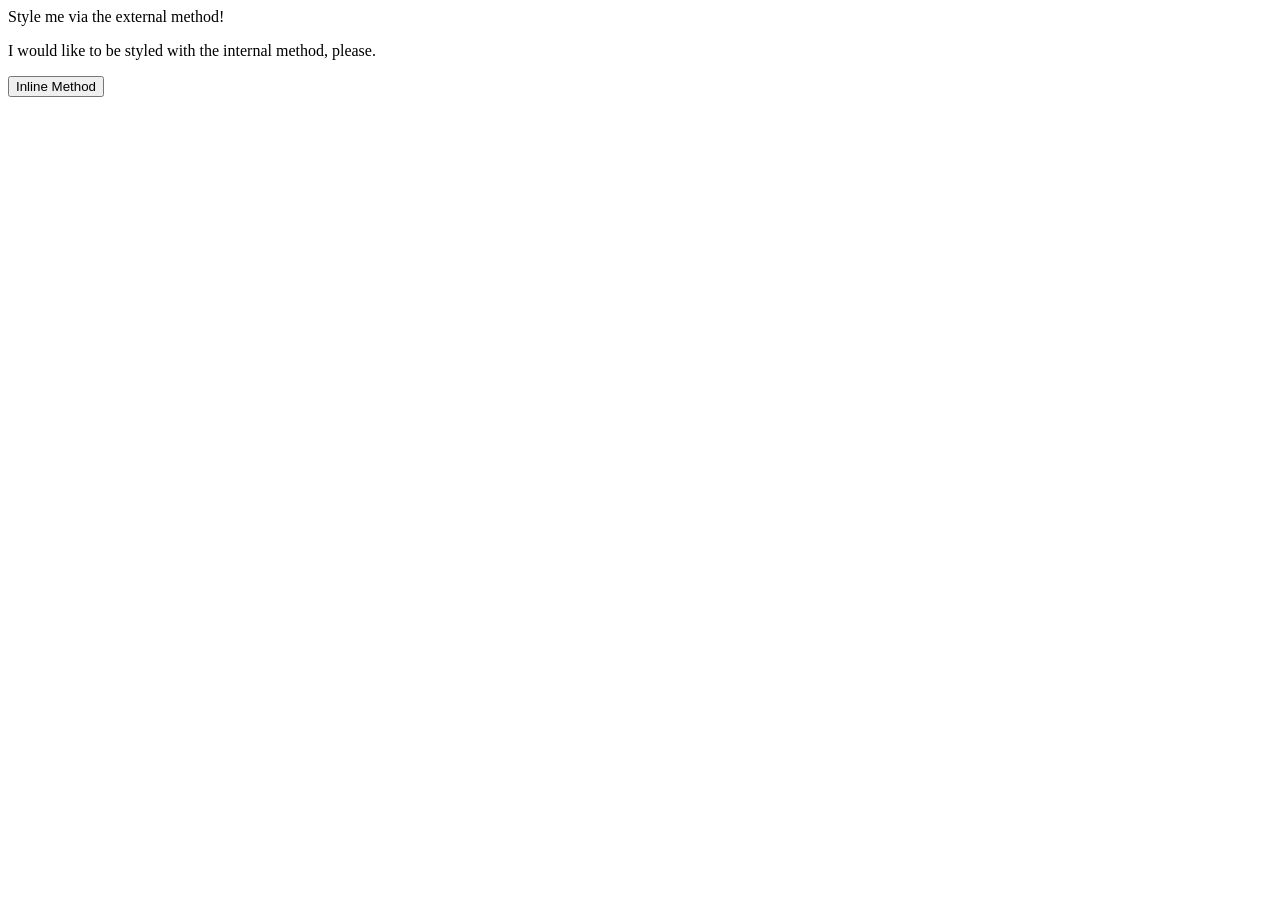
==== foundations/01-css-methods/index.html @ a9bc9edf "Update index.html" ====
<!DOCTYPE html>
<html lang="en">
  <head>
    <meta charset="UTF-8">
    <meta http-equiv="X-UA-Compatible" content="IE=edge">
    <meta name="viewport" content="width=device-width, initial-scale=1.0">
    <title>Methods for Adding CSS</title>
  </head>
  <body>
    <div style="bgcolor:red">Style me via the external method!</div>
    <p style="bgcolor:green">I would like to be styled with the internal method, please.</p>
    <button style="bgcolor:blue">Inline Method</button>
  </body>
</html>
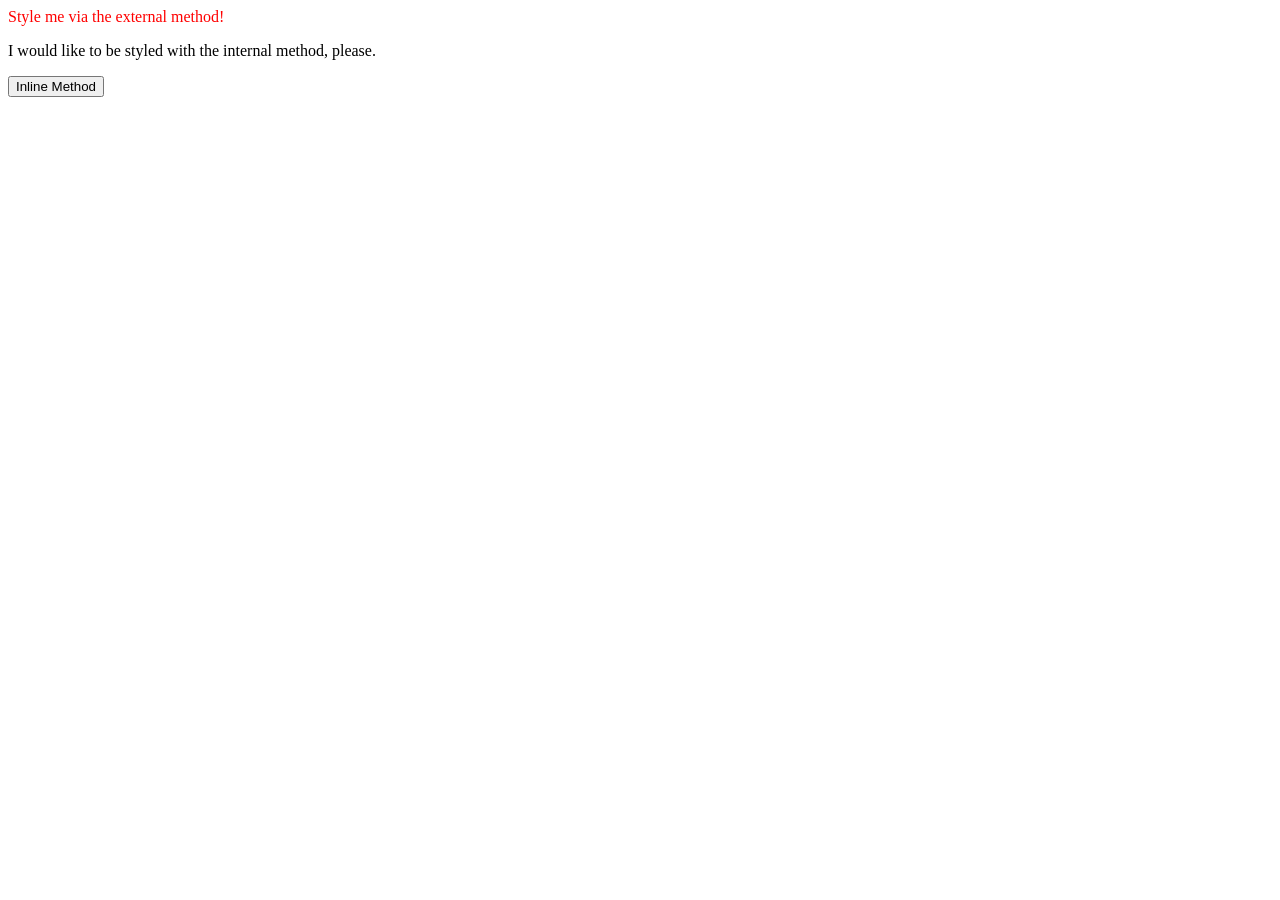
==== commit c9ec6eff: "Update index.html" ====
--- a/foundations/01-css-methods/index.html
+++ b/foundations/01-css-methods/index.html
@@ -7,7 +7,7 @@
     <title>Methods for Adding CSS</title>
   </head>
   <body>
-    <div style="bgcolor:red">Style me via the external method!</div>
+    <div style="color:red">Style me via the external method!</div>
     <p style="bgcolor:green">I would like to be styled with the internal method, please.</p>
     <button style="bgcolor:blue">Inline Method</button>
   </body>
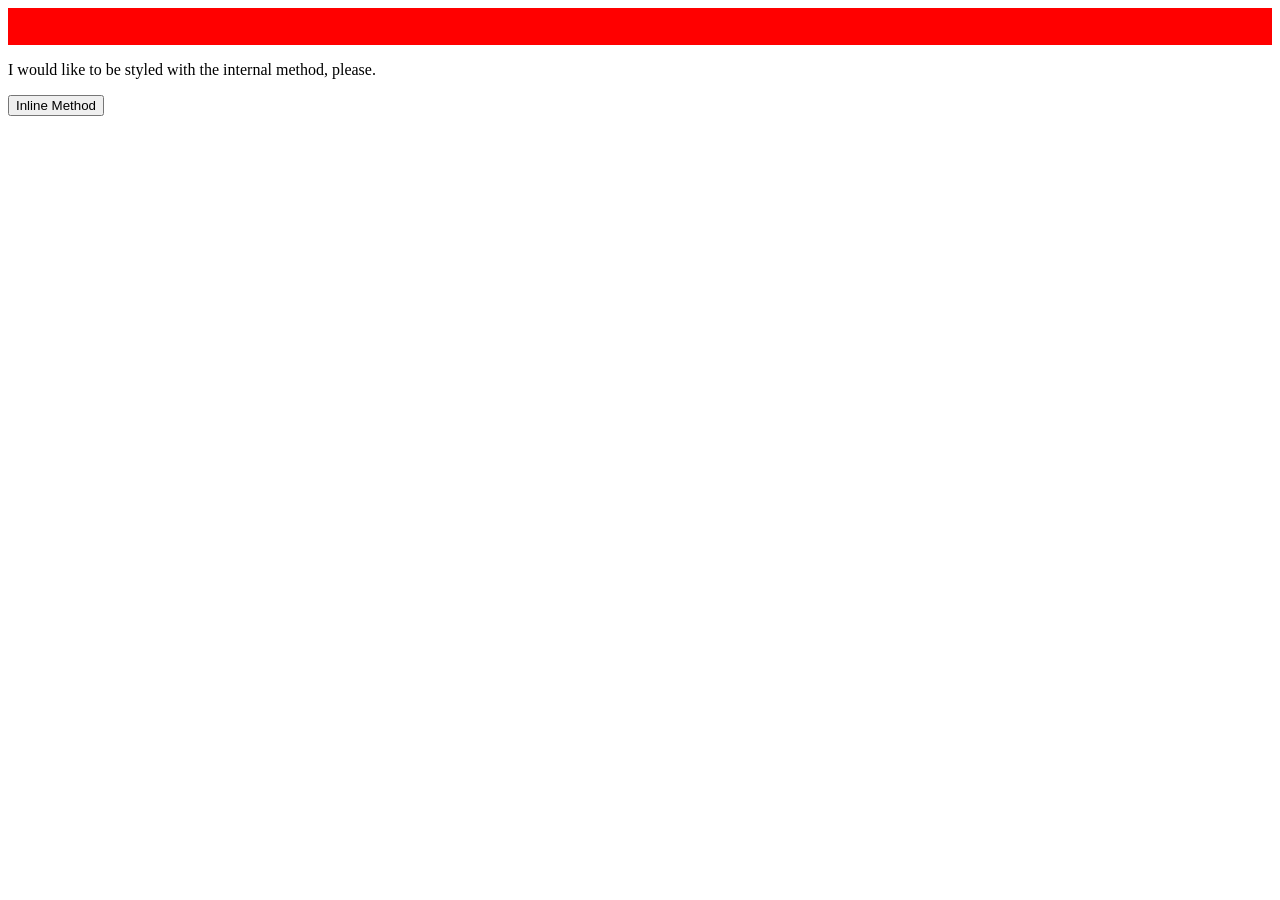
==== commit 251edc1f: "Update index.html" ====
--- a/foundations/01-css-methods/index.html
+++ b/foundations/01-css-methods/index.html
@@ -5,6 +5,7 @@
     <meta http-equiv="X-UA-Compatible" content="IE=edge">
     <meta name="viewport" content="width=device-width, initial-scale=1.0">
     <title>Methods for Adding CSS</title>
+    <link rel="stylesheet" href="style.css">
   </head>
   <body>
     <div style="color:red">Style me via the external method!</div>
--- a/foundations/01-css-methods/style.css
+++ b/foundations/01-css-methods/style.css
@@ -0,0 +1,6 @@
+div  {
+    background-color:Red;
+    color:white;
+    font-size:32px;
+    font-weight:bold;
+}
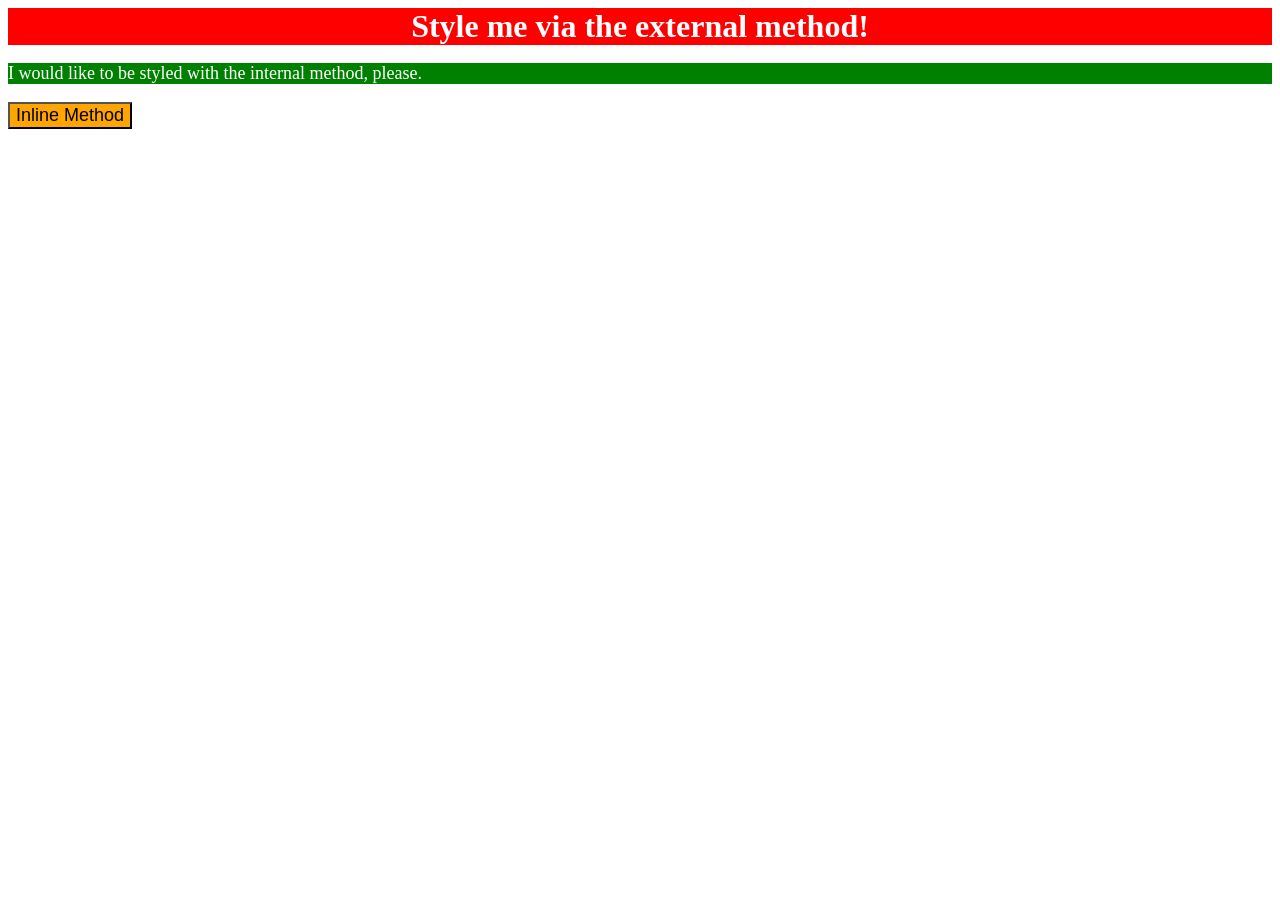
==== commit 41187e4c: "Update index.html" ====
--- a/foundations/01-css-methods/index.html
+++ b/foundations/01-css-methods/index.html
@@ -1,4 +1,28 @@
-<!DOCTYPE html>
+<html>
+    <head>
+        <title>
+            CSS-exercises
+        </title>
+        <style>
+            div  {
+    background-color:Red;
+    color: white;
+    font-size:32px;
+    text-align: center;
+     }
+    p {
+        background-color: green;
+        color: white;
+        font-size: 18px;
+    }
+    button{
+        background-color: orange;
+        font-size: 18px;
+    }
+        </style>
+    </head>
+    <body>
+        <!DOCTYPE html>
 <html lang="en">
   <head>
     <meta charset="UTF-8">
@@ -8,8 +32,10 @@
     <link rel="stylesheet" href="style.css">
   </head>
   <body>
-    <div style="color:red">Style me via the external method!</div>
-    <p style="bgcolor:green">I would like to be styled with the internal method, please.</p>
-    <button style="bgcolor:blue">Inline Method</button>
+    <div >Style me via the external method!</div>
+    <p >I would like to be styled with the internal method, please.</p>
+    <button>Inline Method</button>
   </body>
 </html>
+    </body>
+</html>
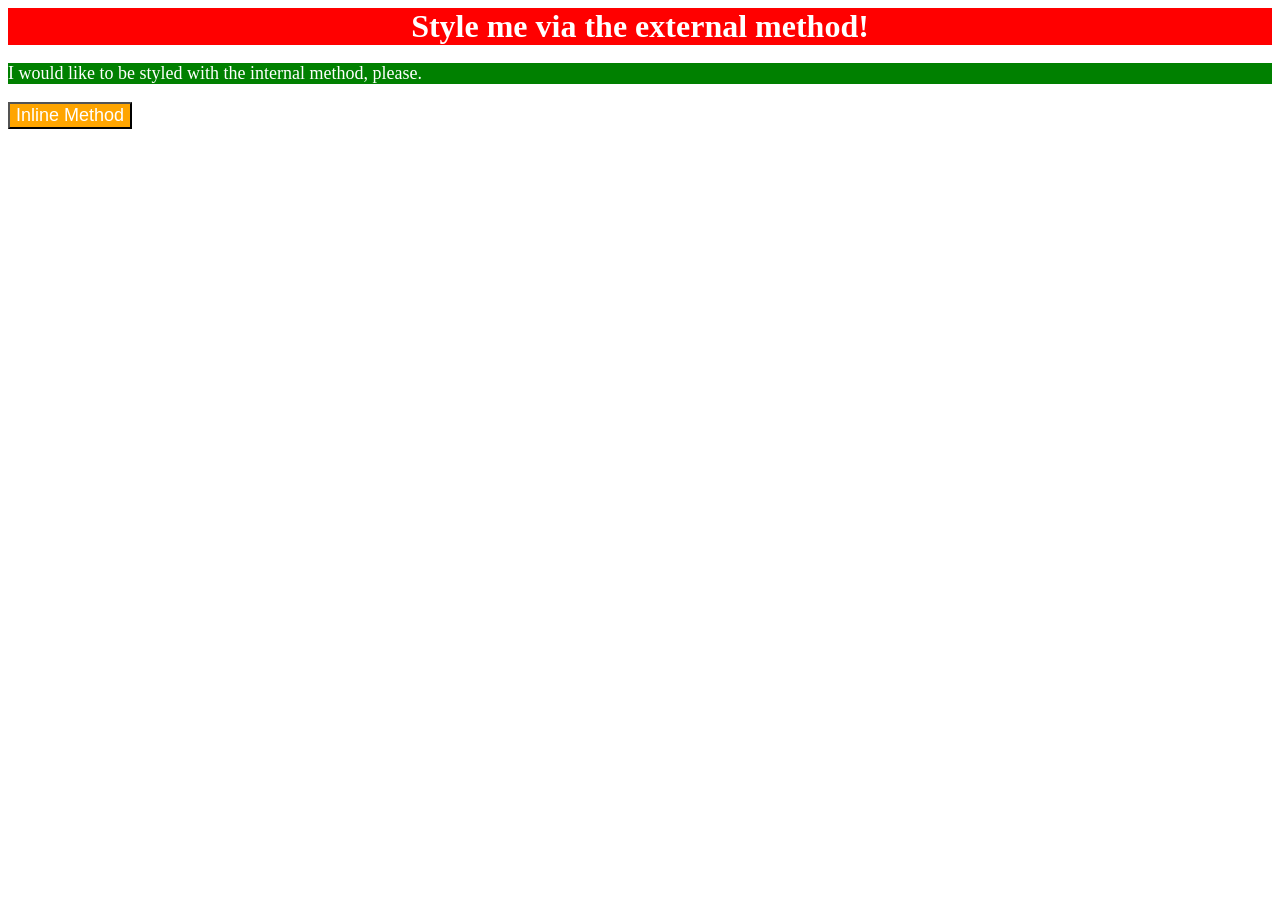
==== commit 67ca621b: "Add files via upload" ====
--- a/foundations/01-css-methods/index.html
+++ b/foundations/01-css-methods/index.html
@@ -1,41 +1,22 @@
-<html>
-    <head>
-        <title>
-            CSS-exercises
-        </title>
-        <style>
-            div  {
-    background-color:Red;
-    color: white;
-    font-size:32px;
-    text-align: center;
-     }
-    p {
-        background-color: green;
-        color: white;
-        font-size: 18px;
-    }
-    button{
-        background-color: orange;
-        font-size: 18px;
-    }
-        </style>
-    </head>
-    <body>
-        <!DOCTYPE html>
+<!DOCTYPE html>
 <html lang="en">
   <head>
+    <link rel="stylesheet" href="styles.css">
+    <style>
+      p {
+        background-color: green; 
+        font-size: 18px;
+        color: white;
+      }
+    </style>  
     <meta charset="UTF-8">
     <meta http-equiv="X-UA-Compatible" content="IE=edge">
     <meta name="viewport" content="width=device-width, initial-scale=1.0">
     <title>Methods for Adding CSS</title>
-    <link rel="stylesheet" href="style.css">
   </head>
   <body>
-    <div >Style me via the external method!</div>
-    <p >I would like to be styled with the internal method, please.</p>
-    <button>Inline Method</button>
+    <div class="divs">Style me via the external method!</div>
+    <p>I would like to be styled with the internal method, please.</p>
+    <button style="background-color: orange; font-size: 18px; color:white;">Inline Method</button>
   </body>
 </html>
-    </body>
-</html>
--- a/foundations/01-css-methods/styles.css
+++ b/foundations/01-css-methods/styles.css
@@ -0,0 +1,7 @@
+.divs{
+    background-color: red;
+    font-size: 32px;
+    color: white;
+    text-align: center;
+    font-weight: bold;
+}
